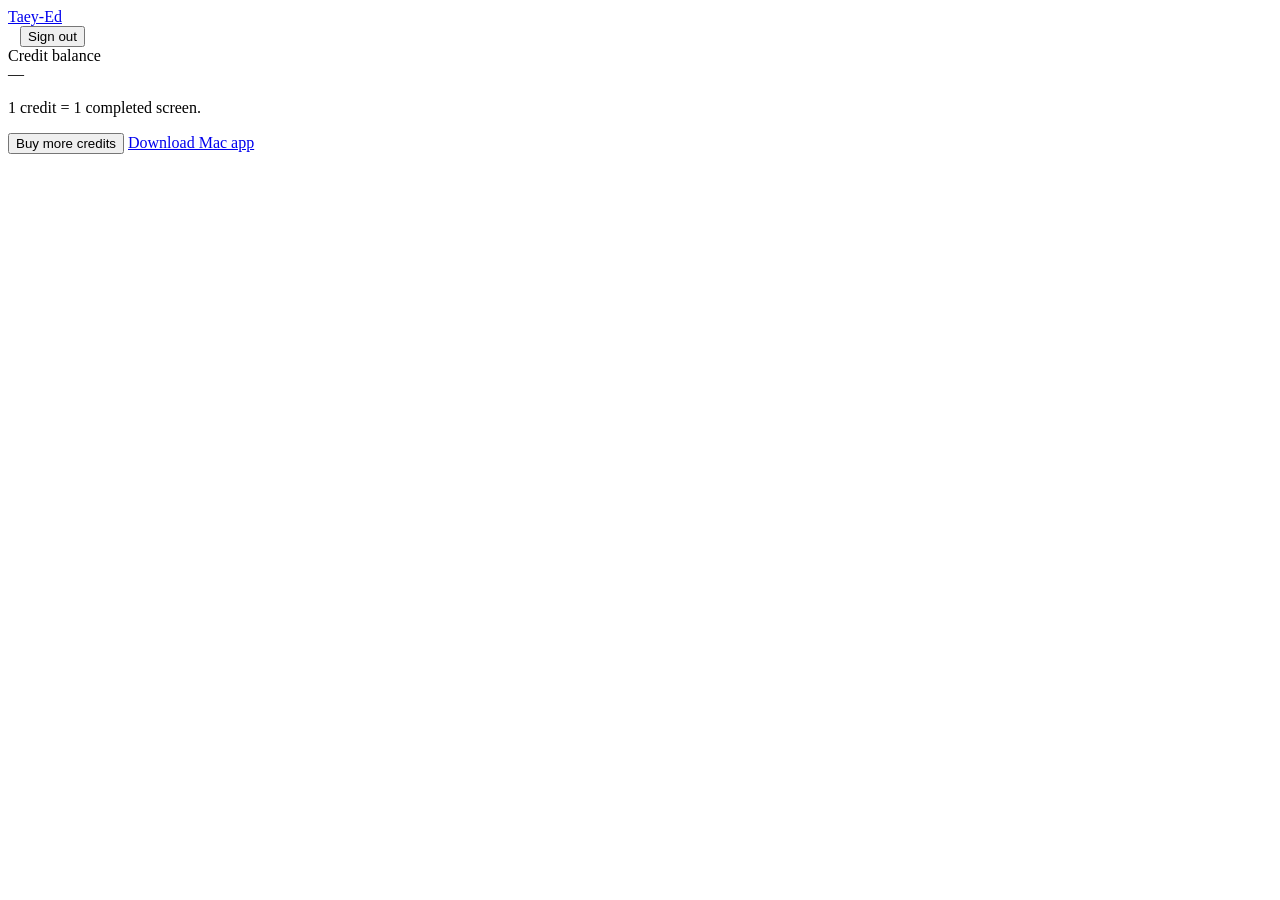
==== web/site/account.html @ 73ffb8c9 "feat(web): minimal marketing + account site (Task 21) Per taey-ed's clarification (2026-05-12): the " ====
<!doctype html>
<html lang="en">
<head>
  <meta charset="utf-8">
  <meta name="viewport" content="width=device-width, initial-scale=1">
  <title>Your account — Taey-Ed</title>
  <link rel="stylesheet" href="/css/main.css">
</head>
<body>
  <header>
    <a class="logo" href="/">Taey-Ed</a>
    <nav>
      <span id="account-email" style="color:var(--muted); margin-right:12px"></span>
      <button id="logout-btn" class="btn ghost">Sign out</button>
    </nav>
  </header>

  <main>
    <div class="account-card">
      <div class="balance-label">Credit balance</div>
      <div class="balance" id="balance">—</div>
      <p class="form-help" id="balance-help">1 credit = 1 completed screen.</p>
      <div class="row-actions">
        <button id="buy-btn" class="btn primary">Buy more credits</button>
        <a href="/download/Taey-Ed.dmg" class="btn ghost" download>Download Mac app</a>
      </div>
      <div id="account-error" class="form-error" style="margin-top:14px"></div>
    </div>
  </main>

  <script src="/js/api.js"></script>
  <script>
    const emailEl = document.getElementById("account-email");
    const balanceEl = document.getElementById("balance");
    const balanceHelpEl = document.getElementById("balance-help");
    const buyBtn = document.getElementById("buy-btn");
    const logoutBtn = document.getElementById("logout-btn");
    const errEl = document.getElementById("account-error");

    function showErr(msg) { errEl.textContent = msg; errEl.classList.add("show"); }

    async function refreshBalance() {
      const bal = await TaeyAPI.getBalance();
      if (bal === null) { balanceEl.textContent = "—"; return; }
      balanceEl.textContent = String(bal);
      if (bal <= 3) balanceHelpEl.textContent = `1 credit = 1 completed screen. Running low?`;
    }

    async function bootstrap() {
      // Verify we have a usable session.
      if (!TaeyAPI.getAccess() && !TaeyAPI.getRefresh()) {
        window.location.href = "/login.html";
        return;
      }
      const user = await TaeyAPI.me();
      if (!user) {
        TaeyAPI.clearTokens();
        window.location.href = "/login.html";
        return;
      }
      emailEl.textContent = user.email;
      await refreshBalance();
    }

    buyBtn.addEventListener("click", async () => {
      buyBtn.disabled = true;
      try {
        const { url } = await TaeyAPI.createCheckoutSession();
        if (!url) { showErr("Could not start checkout."); return; }
        window.location.href = url;
      } catch (e) {
        showErr(e.message || "Could not start checkout.");
        buyBtn.disabled = false;
      }
    });

    logoutBtn.addEventListener("click", async () => {
      await TaeyAPI.logout();
      window.location.href = "/";
    });

    bootstrap();
  </script>
</body>
</html>
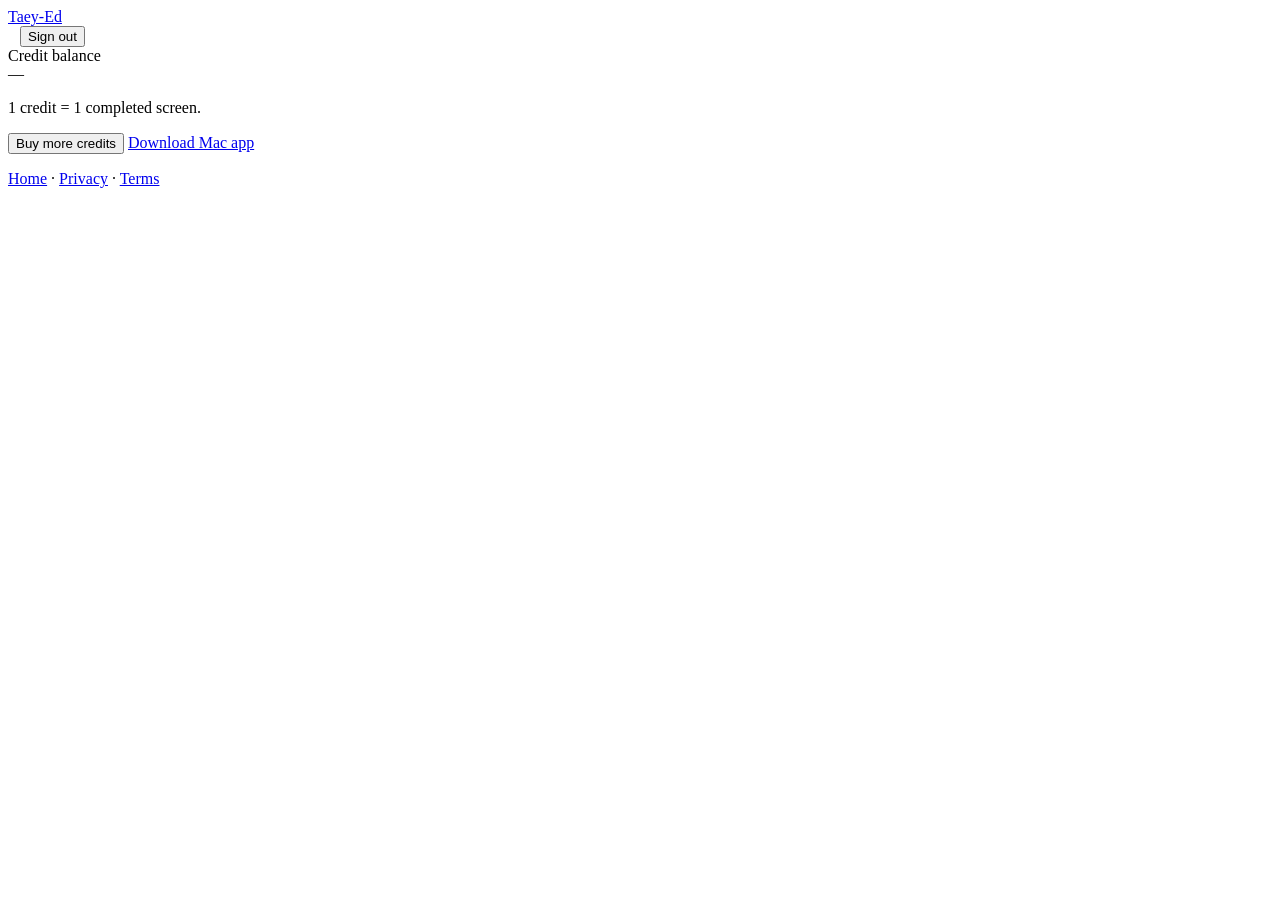
==== commit 1a26ca60: "feat(web): Privacy Policy + Terms of Service pages + footer links Legal cover before any user lands." ====
--- a/web/site/account.html
+++ b/web/site/account.html
@@ -16,6 +16,16 @@
   </header>
 
   <main>
+    <!-- Email-not-verified banner. Shown when /auth/me returns
+         email_verified=false. The verify endpoint works; whether an
+         email actually gets sent depends on the upstream provider. -->
+    <div id="verify-banner" class="account-card" style="display:none; border-color:#a07a2a; background:rgba(160,122,42,.10)">
+      <h1 style="font-size:1.15rem; margin:0 0 6px">Please confirm your email.</h1>
+      <p class="form-help" style="margin:0">
+        We sent a confirmation link to <span id="banner-email" style="color:var(--fg)"></span>.
+        Click it when you receive it. You can still use the app while we wait.
+      </p>
+    </div>
     <div class="account-card">
       <div class="balance-label">Credit balance</div>
       <div class="balance" id="balance">—</div>
@@ -27,6 +37,10 @@
       <div id="account-error" class="form-error" style="margin-top:14px"></div>
     </div>
   </main>
+
+  <footer>
+    <p><a href="/">Home</a> · <a href="/privacy.html">Privacy</a> · <a href="/tos.html">Terms</a></p>
+  </footer>
 
   <script src="/js/api.js"></script>
   <script>
@@ -59,6 +73,10 @@
         return;
       }
       emailEl.textContent = user.email;
+      if (user.email_verified === false) {
+        document.getElementById("banner-email").textContent = user.email;
+        document.getElementById("verify-banner").style.display = "block";
+      }
       await refreshBalance();
     }
 
